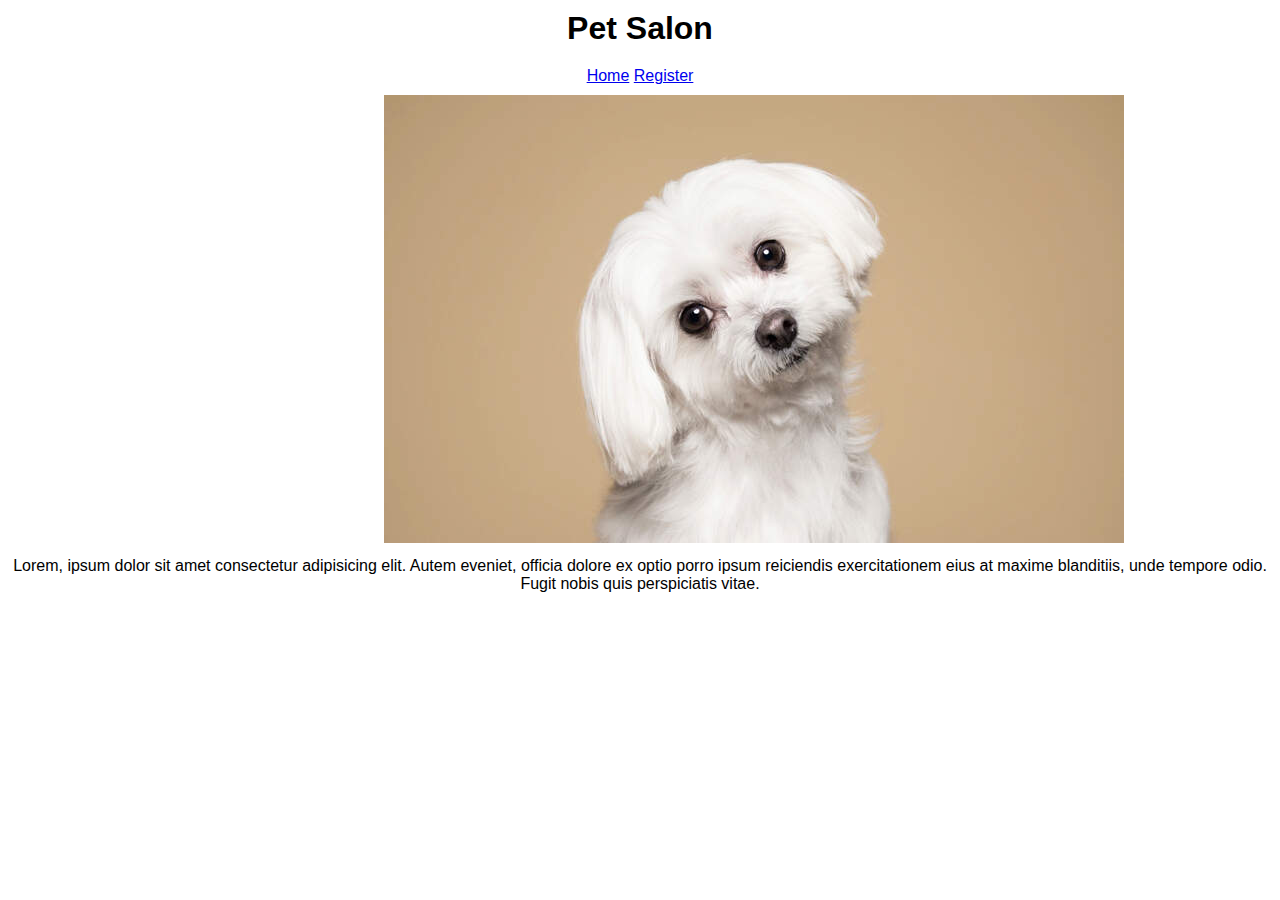
==== index.html @ 57f3e5ce "assignment 2" ====
<!DOCTYPE html>
<html lang="en">
<head>
    <meta charset="UTF-8">
    <meta name="viewport" content="width=device-width, initial-scale=1.0">
    <title>Document</title>
    <link rel="stylesheet" href="./Styles/mystyles.css">
</head>
<body>
    <header>
        <div>
    <h1> Pet Salon</h1>

    <nav>
        <a href="index.html">Home</a>
        <a href="register.html">Register</a>
    </nav>
</div>
<div class="container">
    <img src="./img/Petsalooncover.jpg" alt="">
</div>
</header>

    <main>
        <div>
            <p>Lorem, ipsum dolor sit amet consectetur adipisicing elit. Autem eveniet, officia dolore ex optio porro ipsum reiciendis exercitationem eius at maxime blanditiis, unde tempore odio. Fugit nobis quis perspiciatis vitae.</p>
        </div>
        
    </main>
    <footer>

    </footer>
    <script src="./scripts/register.js"></script>
</body>
</html>
---- Styles/mystyles.css ----
*{
    margin:0;
    padding:0;

}
body{
    font-family: arial;

}
h1,h2,h3, nav{
    padding-bottom:10px;
    padding-top: 10px;
    text-align: center;
}

p{
    text-align: center;
}

img{
    display: inline-flex;
    max-width: 100%;
    padding-bottom: 10px;
    margin-left: 25%;
    
    
}
/*utilities*/
.container{
    width:80%;
    margin:0rem auto;
}
/*header*/
.site-init{
    background-color:beige;
    height: 100rv;
    }
.menu-bar{
        justify-content: space-around;
        height: 10vh;
    }
.header-info{
        display: flex;
        justify-content: space-around;
        align-items: center;
    }
    /*utilities*/


    .btn-container{
    display: inline-block;    
    background-color: #dedede;
    padding:10px;
    font-size: 12p
    
    }
    .input-control{
        text-align: center;
        padding: 4px;
        width: 100%;
        background-color: #dedede;
        border-radius: 3px;
    
    }
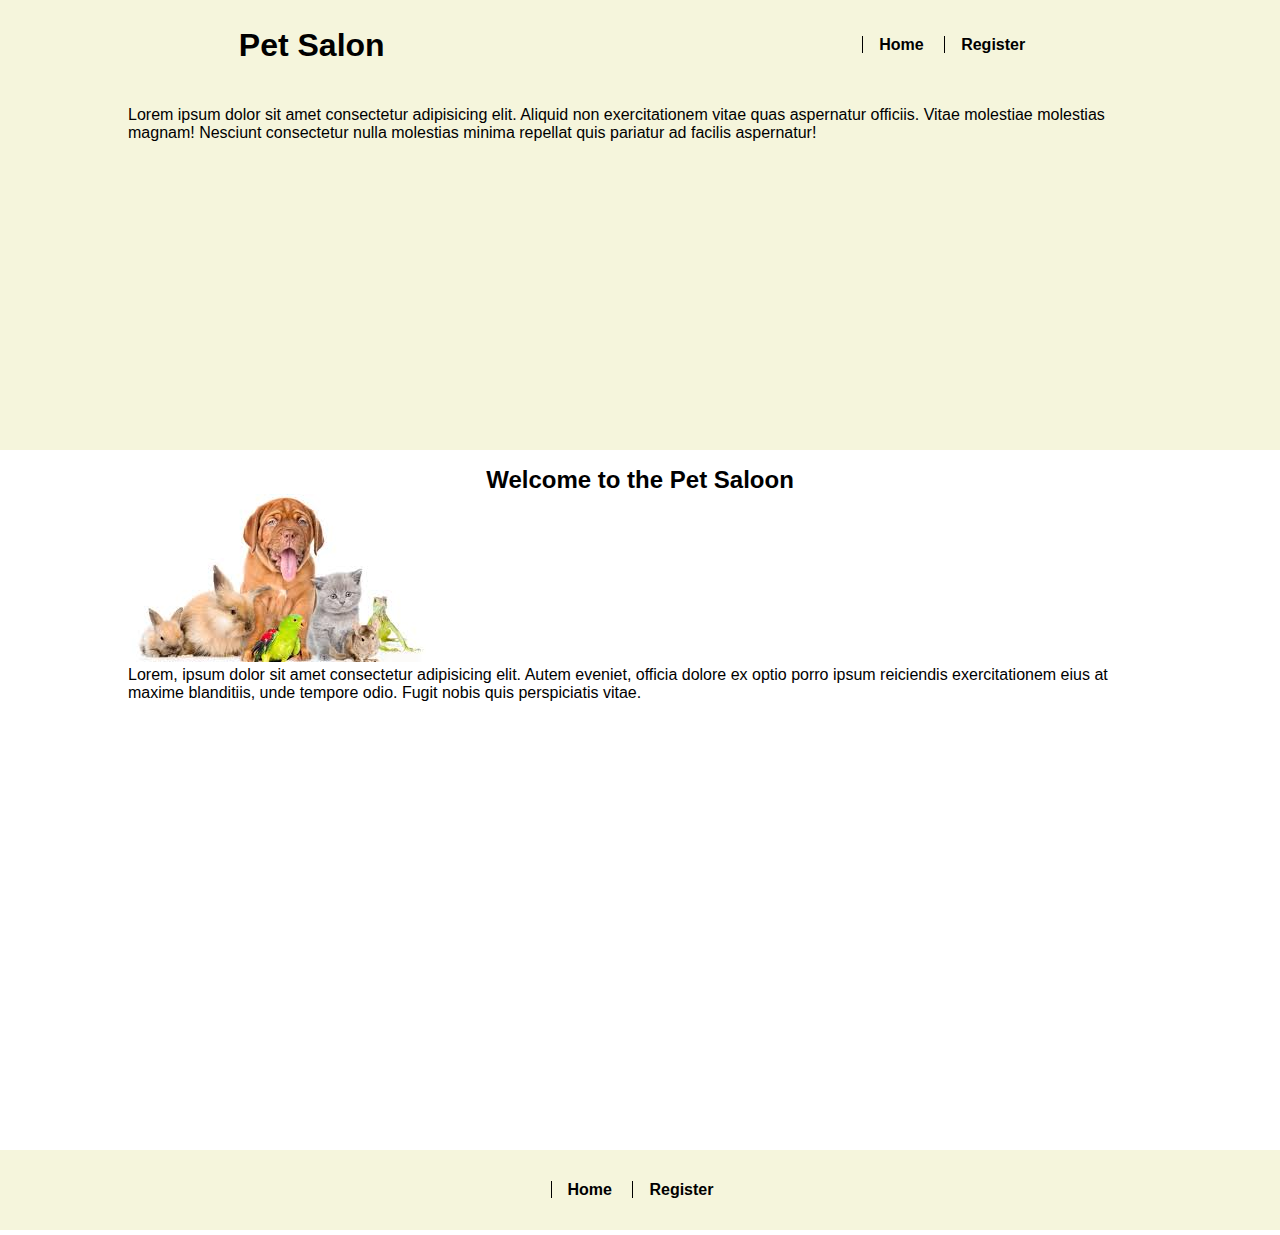
==== commit 673b37fc: "assignment 3" ====
--- a/index.html
+++ b/index.html
@@ -3,33 +3,49 @@
 <head>
     <meta charset="UTF-8">
     <meta name="viewport" content="width=device-width, initial-scale=1.0">
-    <title>Document</title>
     <link rel="stylesheet" href="./Styles/mystyles.css">
+    <title>Home</title>
+    
 </head>
 <body>
-    <header>
-        <div>
-    <h1> Pet Salon</h1>
+    <header class="site-init">
+        <div class="menu-bar">
+            <h1> Pet Salon</h1>
 
-    <nav>
-        <a href="index.html">Home</a>
-        <a href="register.html">Register</a>
-    </nav>
-</div>
-<div class="container">
-    <img src="./img/Petsalooncover.jpg" alt="">
-</div>
+            <nav class="menu">
+                <a href="index.html">Home</a>
+                <a href="register.html">Register</a>
+            </nav>
+        </div>
+        <div class="header-info container">
+            <div>
+                <p>Lorem ipsum dolor sit amet consectetur adipisicing elit. Aliquid non exercitationem vitae quas aspernatur officiis. Vitae molestiae molestias magnam! Nesciunt consectetur nulla molestias minima repellat quis pariatur ad facilis aspernatur!</p>
+            </div>
+            
+            
+            
+        
 </header>
 
-    <main>
+    <main class="container">
+        <h2> Welcome to the Pet Saloon</h2>
         <div>
+            <img src="./img/picture for pet saloon cover.jpg" alt="Pet Saloon"> 
+        </div>     
             <p>Lorem, ipsum dolor sit amet consectetur adipisicing elit. Autem eveniet, officia dolore ex optio porro ipsum reiciendis exercitationem eius at maxime blanditiis, unde tempore odio. Fugit nobis quis perspiciatis vitae.</p>
-        </div>
+        
         
     </main>
-    <footer>
-
+    <footer class="footer">
+        <div class="menu-bar">
+            
+            <nav class="menu">
+                <a href="index.html">Home</a>
+                <a href="register.html">Register</a>
+            </nav>
+        </div> 
     </footer>
     <script src="./scripts/register.js"></script>
+    <script src="./scripts/display.js"></script>
 </body>
 </html>--- a/Styles/mystyles.css
+++ b/Styles/mystyles.css
@@ -1,64 +1,95 @@
 *{
-    margin:0;
-    padding:0;
-
+    margin: 0;
+    padding: 0;
 }
 body{
     font-family: arial;
-
-}
-h1,h2,h3, nav{
-    padding-bottom:10px;
-    padding-top: 10px;
-    text-align: center;
 }
 
-p{
+
+
+h2{
     text-align: center;
 }
 
 img{
-    display: inline-flex;
-    max-width: 100%;
-    padding-bottom: 10px;
-    margin-left: 25%;
-    
-    
+    max-width: 100%;    
 }
-/*utilities*/
-.container{
-    width:80%;
-    margin:0rem auto;
+
+a{
+    text-decoration: none;
 }
+
 /*header*/
 .site-init{
     background-color:beige;
-    height: 100rv;
+    height: 50vh;
+    }
+.menu a{
+    color: black;
+    font-weight: bold;
+    margin-right: 1rem;
+    border-left: 1px solid black;
+    padding-left: 1rem;
+
+    }
+.menu a:hover{
+    border-left: 3px solid black;
+    text-shadow: 1px .5px rgb(97, 94, 94);
     }
 .menu-bar{
-        justify-content: space-around;
-        height: 10vh;
+    display: flex;
+    justify-content: space-around;
+    align-items: center;
+    height: 10vh;
     }
 .header-info{
-        display: flex;
-        justify-content: space-around;
-        align-items: center;
+    display: flex;
+    justify-content: space-around;
+    align-items: center;
     }
-    /*utilities*/
 
 
-    .btn-container{
-    display: inline-block;    
+    /*utilities*/
+.container{
+    width:80%;
+    margin:1rem auto;
+}
+
+
+
+    /*notifications*/
+.alert-error{
+    background-color: red;
+    }
+
+    /*form*/
+.form-container{
     background-color: #dedede;
-    padding:10px;
-    font-size: 12p
-    
+    width:60%;
+    margin: 1rem auto;
+    border-radius: 1rem;
+    padding: 2rem;
     }
-    .input-control{
-        text-align: center;
-        padding: 4px;
-        width: 100%;
-        background-color: #dedede;
-        border-radius: 3px;
-    
-    }+
+    /*petrow*/
+
+#petDiv{
+    display: grid;
+    grid-template-columns: 33.3% 33.3% 33.3%;
+    column-gap: 1rem;
+    row-gap: 1rem; 
+}
+.petRow{
+    background-color: #dedede;
+    padding: 1rem;
+}
+
+.footer{
+    background-color: beige;
+    display: flex;
+    justify-content: space-around;
+    height: 5rem;
+    align-items: center;
+    margin-top: 35%;
+}
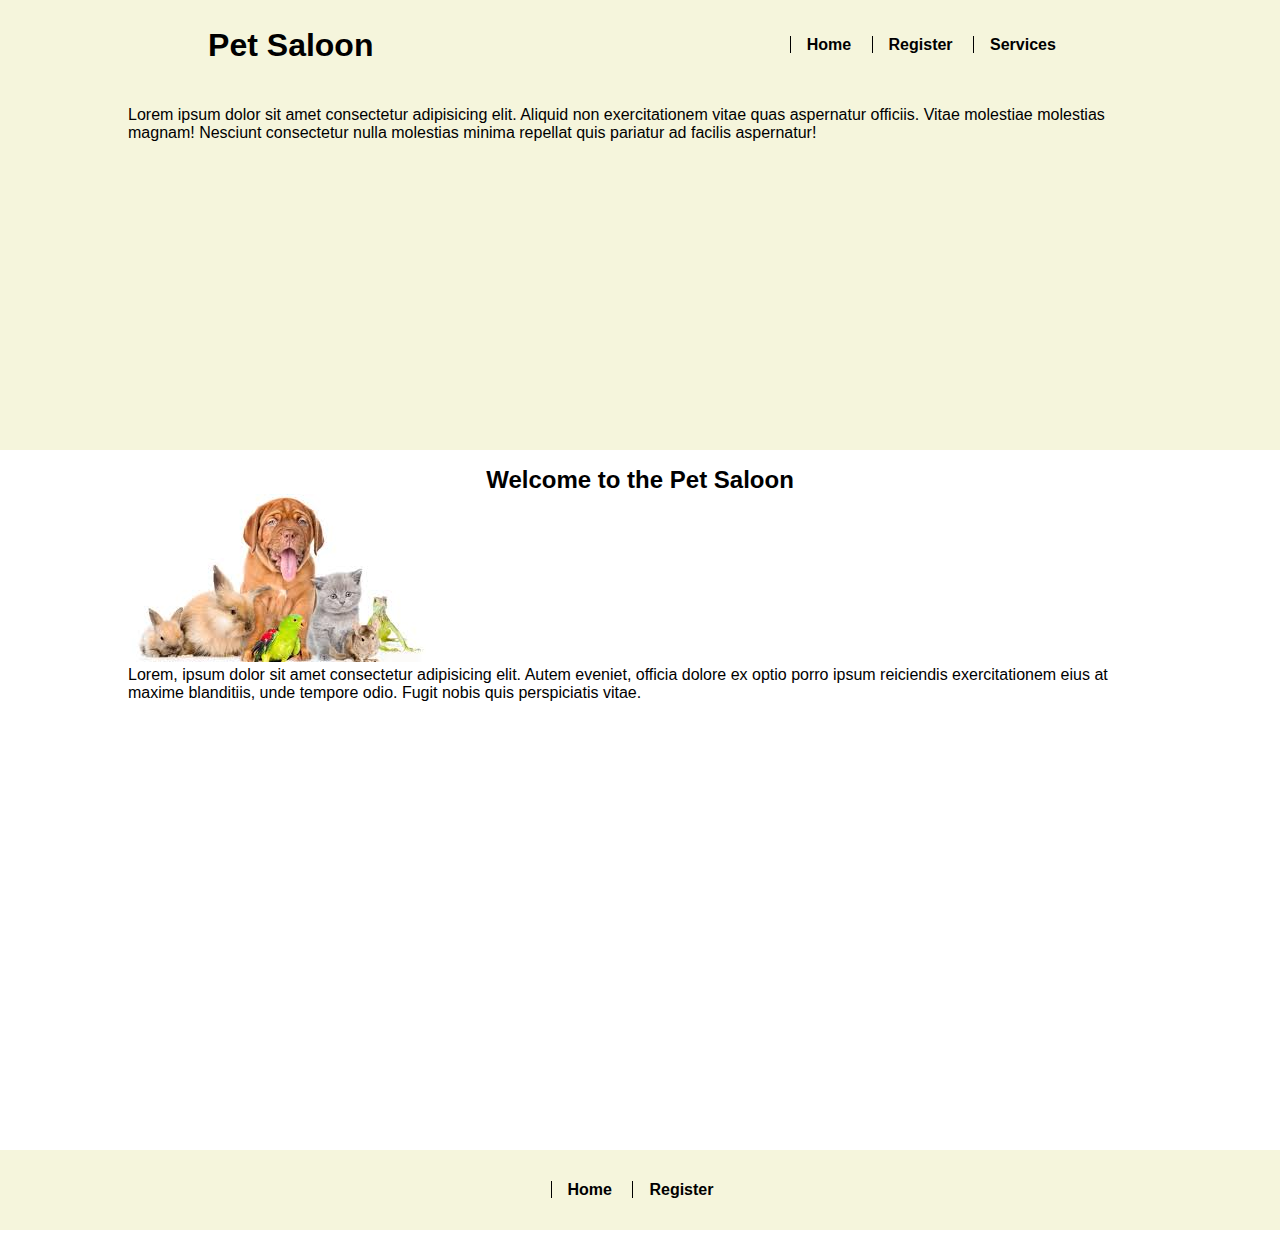
==== commit 94671e73: "105 Assignment 1" ====
--- a/index.html
+++ b/index.html
@@ -10,19 +10,18 @@
 <body>
     <header class="site-init">
         <div class="menu-bar">
-            <h1> Pet Salon</h1>
+            <h1> Pet Saloon</h1>
 
             <nav class="menu">
                 <a href="index.html">Home</a>
                 <a href="register.html">Register</a>
+                <a href="services.html">Services</a>
             </nav>
         </div>
         <div class="header-info container">
             <div>
                 <p>Lorem ipsum dolor sit amet consectetur adipisicing elit. Aliquid non exercitationem vitae quas aspernatur officiis. Vitae molestiae molestias magnam! Nesciunt consectetur nulla molestias minima repellat quis pariatur ad facilis aspernatur!</p>
-            </div>
-            
-            
+            </div>        
             
         
 </header>
@@ -31,7 +30,8 @@
         <h2> Welcome to the Pet Saloon</h2>
         <div>
             <img src="./img/picture for pet saloon cover.jpg" alt="Pet Saloon"> 
-        </div>     
+        </div> 
+        
             <p>Lorem, ipsum dolor sit amet consectetur adipisicing elit. Autem eveniet, officia dolore ex optio porro ipsum reiciendis exercitationem eius at maxime blanditiis, unde tempore odio. Fugit nobis quis perspiciatis vitae.</p>
         
         
@@ -47,5 +47,6 @@
     </footer>
     <script src="./scripts/register.js"></script>
     <script src="./scripts/display.js"></script>
+    <script src="https://code.jquery.com/jquery-3.7.1.js"></script>
 </body>
 </html>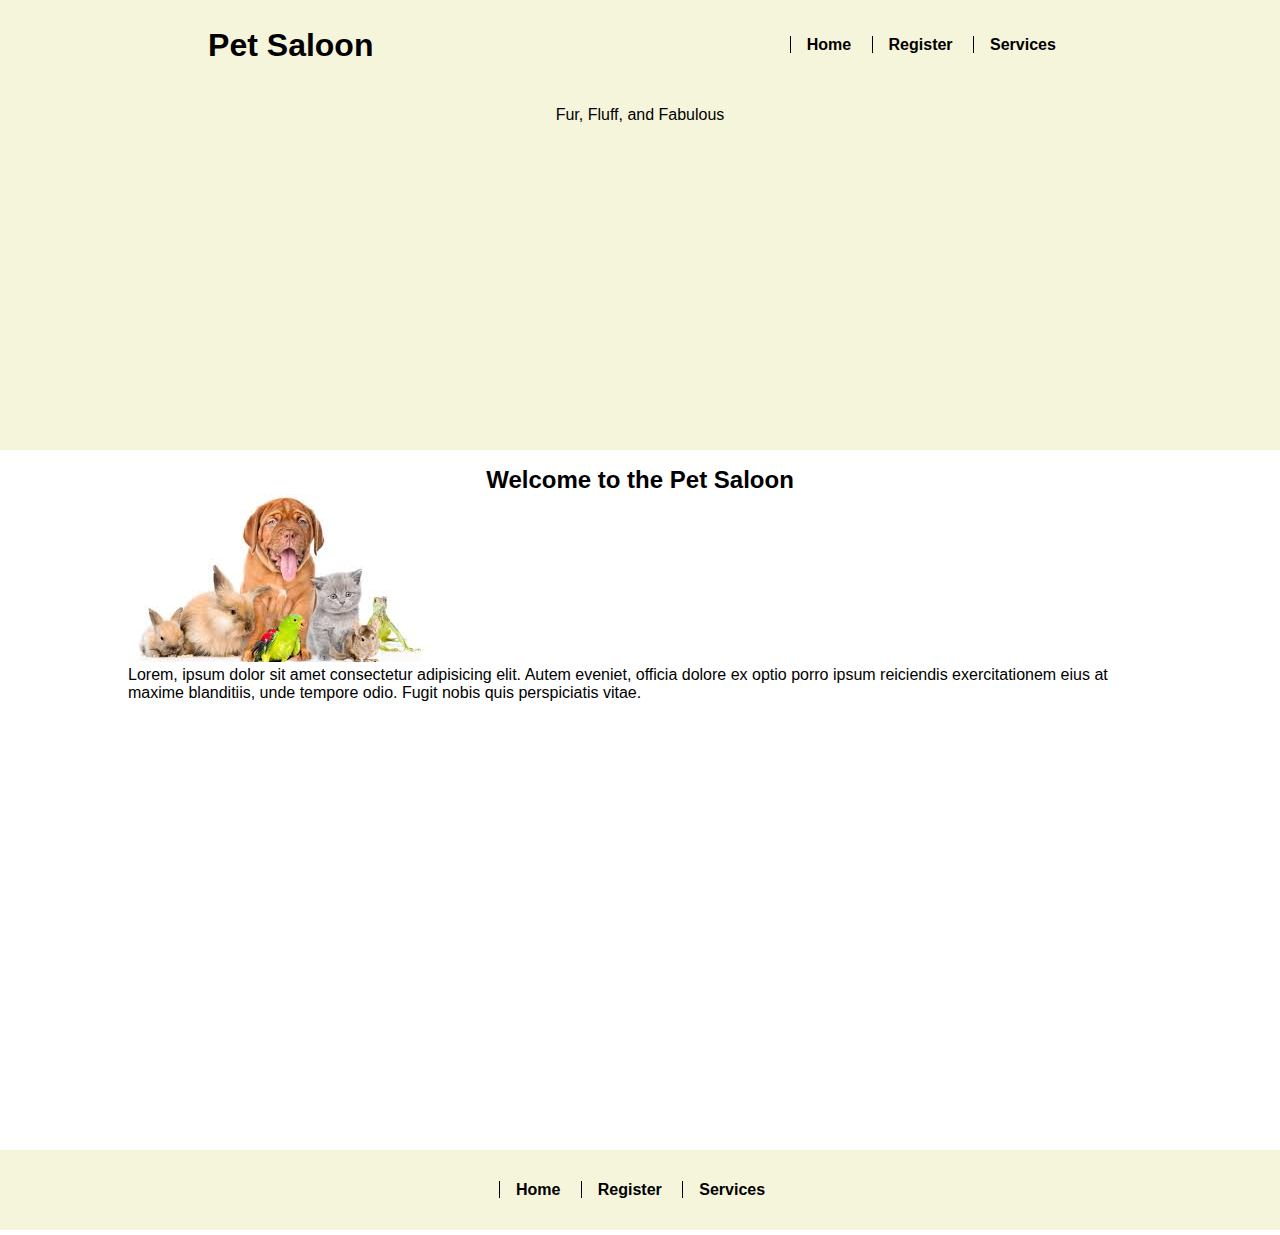
==== commit a098fe55: "105 assignment2" ====
--- a/index.html
+++ b/index.html
@@ -20,7 +20,7 @@
         </div>
         <div class="header-info container">
             <div>
-                <p>Lorem ipsum dolor sit amet consectetur adipisicing elit. Aliquid non exercitationem vitae quas aspernatur officiis. Vitae molestiae molestias magnam! Nesciunt consectetur nulla molestias minima repellat quis pariatur ad facilis aspernatur!</p>
+                <p>Fur, Fluff, and Fabulous</p>
             </div>        
             
         
@@ -42,6 +42,7 @@
             <nav class="menu">
                 <a href="index.html">Home</a>
                 <a href="register.html">Register</a>
+                <a href="services.html">Services</a>
             </nav>
         </div> 
     </footer>
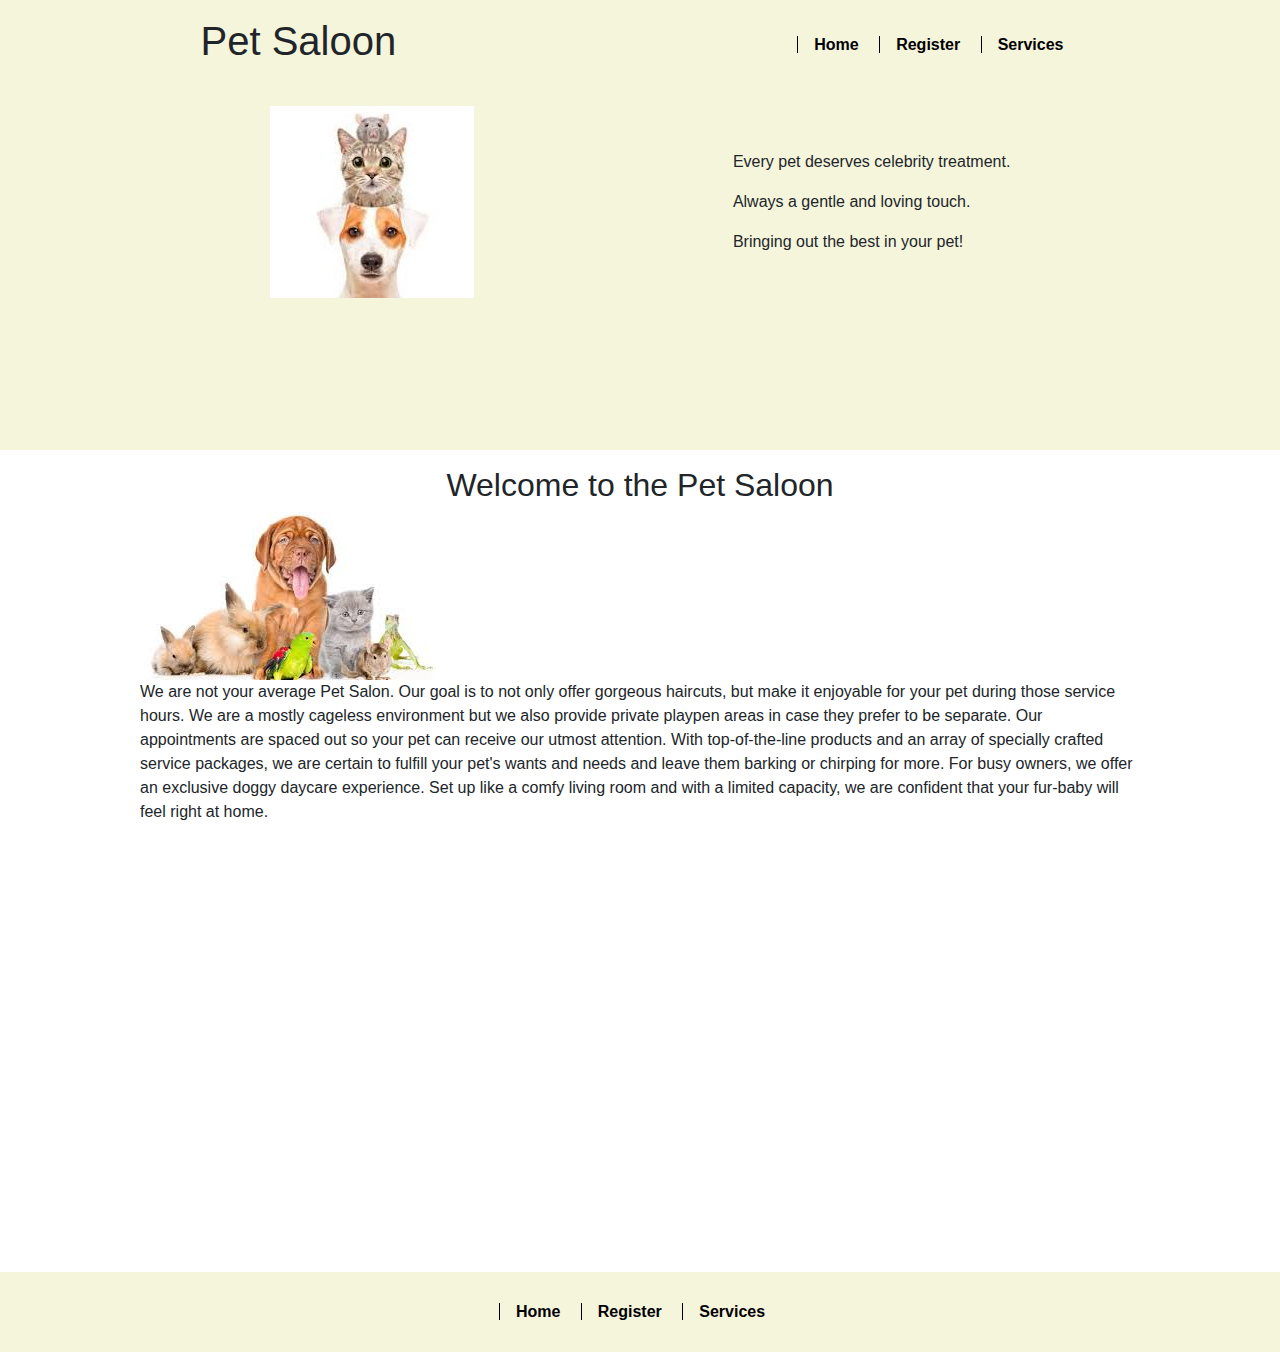
==== commit 89f9d42d: "105 assignment3" ====
--- a/index.html
+++ b/index.html
@@ -3,6 +3,7 @@
 <head>
     <meta charset="UTF-8">
     <meta name="viewport" content="width=device-width, initial-scale=1.0">
+    <link rel="stylesheet" href="https://cdn.jsdelivr.net/npm/bootstrap@5.3.3/dist/css/bootstrap.min.css">
     <link rel="stylesheet" href="./Styles/mystyles.css">
     <title>Home</title>
     
@@ -19,20 +20,32 @@
             </nav>
         </div>
         <div class="header-info container">
+            
             <div>
-                <p>Fur, Fluff, and Fabulous</p>
-            </div>        
+                <p><img src="./img/pet2.jpg"></p>
+            </div>            
+            <div>
+                <p>Every pet deserves celebrity treatment.</p>
+                <p>Always a gentle and loving touch.</p>
+                <p>Bringing out the best in your pet!</p>
+            </div>                
+                    
+        </div>
+        
             
         
-</header>
+    </header>
 
     <main class="container">
+        
         <h2> Welcome to the Pet Saloon</h2>
         <div>
             <img src="./img/picture for pet saloon cover.jpg" alt="Pet Saloon"> 
         </div> 
         
-            <p>Lorem, ipsum dolor sit amet consectetur adipisicing elit. Autem eveniet, officia dolore ex optio porro ipsum reiciendis exercitationem eius at maxime blanditiis, unde tempore odio. Fugit nobis quis perspiciatis vitae.</p>
+            <p>We are not your average Pet Salon. Our goal is to not only offer gorgeous haircuts, but make it enjoyable for your pet during those service hours. We are a mostly cageless environment but we also provide private playpen areas in case they prefer to be separate. Our appointments are spaced out so your pet can receive our utmost attention. With top-of-the-line products and an array of specially crafted service packages, we are certain to fulfill your pet's wants and needs and leave them barking or chirping for more. For busy owners, we offer an exclusive doggy daycare experience. Set up like a comfy living room and with a limited capacity, we are confident that your fur-baby will feel right at home.</p>
+            
+        </div>        
         
         
     </main>
@@ -46,8 +59,6 @@
             </nav>
         </div> 
     </footer>
-    <script src="./scripts/register.js"></script>
-    <script src="./scripts/display.js"></script>
-    <script src="https://code.jquery.com/jquery-3.7.1.js"></script>
+    
 </body>
 </html>--- a/Styles/mystyles.css
+++ b/Styles/mystyles.css
@@ -6,14 +6,15 @@
     font-family: arial;
 }
 
-
+h1{}
 
 h2{
     text-align: center;
 }
 
 img{
-    max-width: 100%;    
+    max-width: 100%;
+    padding-left: 0%;    
 }
 
 a{
@@ -50,10 +51,14 @@
     }
 
 
+
     /*utilities*/
 .container{
     width:80%;
     margin:1rem auto;
+}
+.btn-container{
+    align-items: center;
 }
 
 
